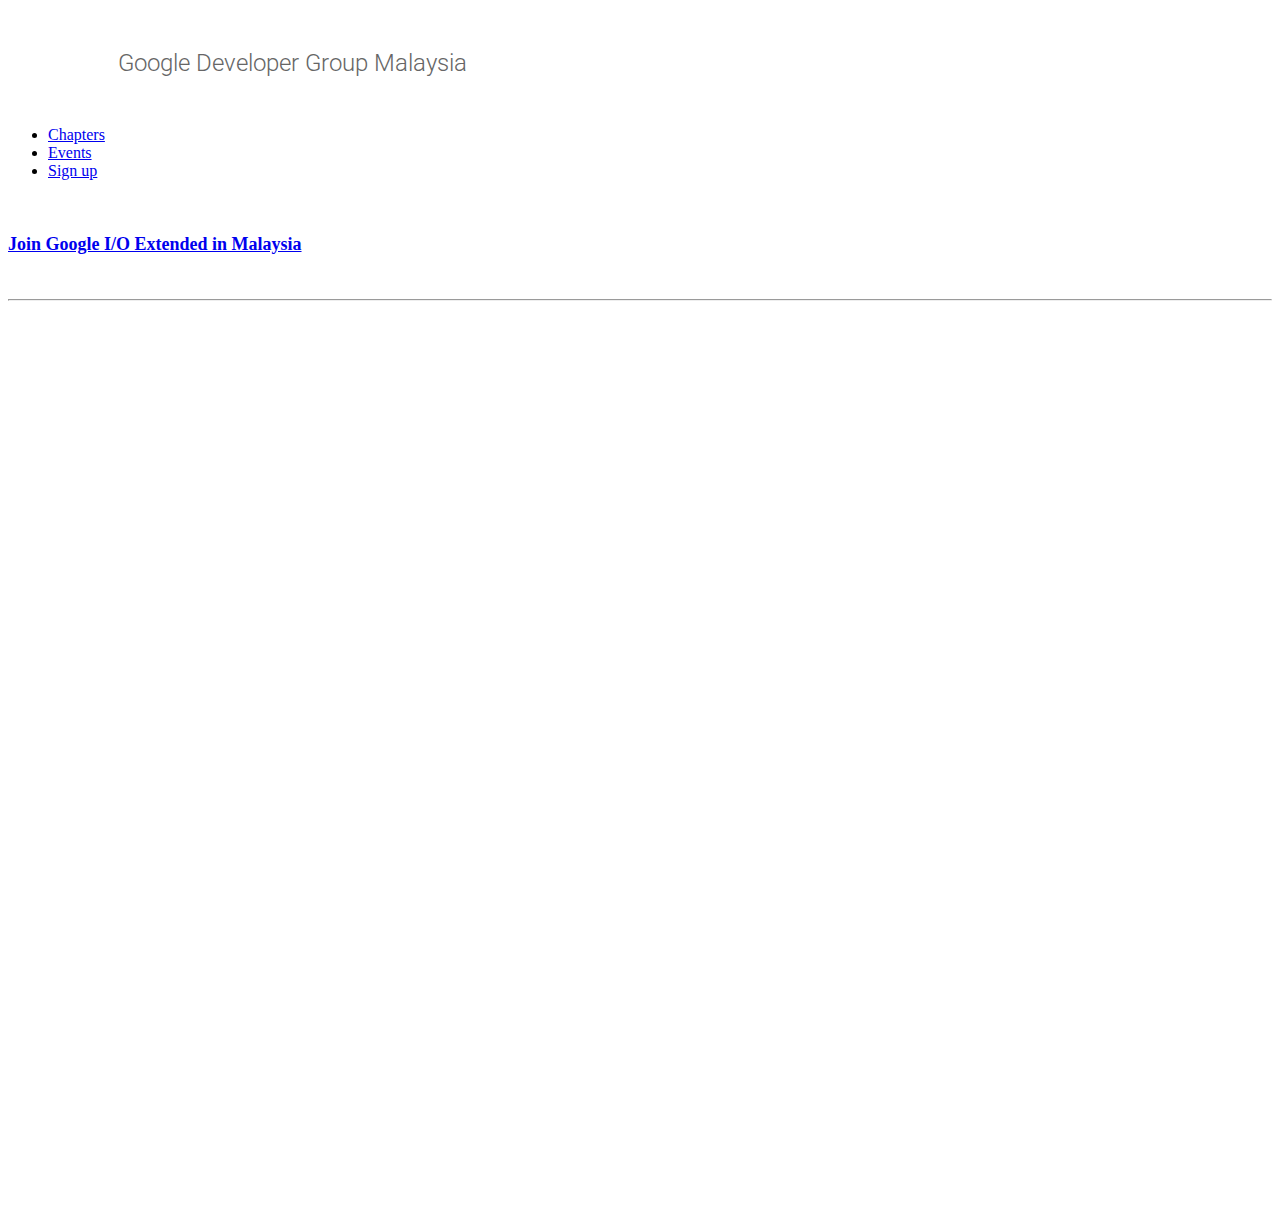
==== templates/index.html @ a5e40b49 "Initial files." ====
<!doctype html>
<html lang="en">
<head>
	<meta charset="utf-8">
    <meta http-equiv="X-UA-Compatible" content="IE=edge">
    <meta name="viewport" content="width=device-width, initial-scale=1">
	<title>Google Developer Group Malaysia</title>
	<!-- Bootstrap -->
    <link href="/css/bootstrap.min.css" rel="stylesheet">
	<link href="http://fonts.googleapis.com/css?family=Roboto:400,300,100" rel="stylesheet" type="text/css">
    <!-- HTML5 shim and Respond.js for IE8 support of HTML5 elements and media queries -->
    <!-- WARNING: Respond.js doesn't work if you view the page via file:// -->
    <!--[if lt IE 9]>
      <script src="https://oss.maxcdn.com/html5shiv/3.7.2/html5shiv.min.js"></script>
      <script src="https://oss.maxcdn.com/respond/1.4.2/respond.min.js"></script>
    <![endif]-->
</head>
<body>
	<script>
    (function(i,s,o,g,r,a,m){i['GoogleAnalyticsObject']=r;i[r]=i[r]||function(){
    (i[r].q=i[r].q||[]).push(arguments)},i[r].l=1*new Date();a=s.createElement(o),
    m=s.getElementsByTagName(o)[0];a.async=1;a.src=g;m.parentNode.insertBefore(a,m)
    })(window,document,'script','//www.google-analytics.com/analytics.js','ga');

    ga('create', 'UA-34708146-1', 'gdg.my');
    ga('send', 'pageview');
    </script>

	<div class="container-fluid">
		<h1 class="pull-left">Google Developer Group Malaysia</h1>
		<ul class="nav hidden">
			<li><a href="#">Chapters</a></li>
			<li><a href="#">Events</a></li>
			<li><a href="#">Sign up</a></li>
		</ul>
		<p class="pull-right join-google-iox-navbanner"><a href="https://plus.google.com/+GdgMy/posts/8ePc1GokkGb" target="_blank">Join Google I/O Extended in Malaysia</a></p>
		<br clear="all">
		<hr>
		<iframe src="https://events.google.com/io2015/embed" style="width:100%; height:100%;" frameborder="0" allowfullscreen></iframe>
		<style>
		html, body, iframe, .container, .container-fluid {
			position: relative;
			height: 100%;
		}

		h1 {
			background: url('/img/gdg_square_lg.png') 0 50% no-repeat;
			padding: 33px 0 33px 110px;
			font-size: 24px;
			font-family: 'Roboto';
			font-weight: 300;
			color: #666;
			margin-bottom: 0;
		}

		.join-google-iox-navbanner {
			margin-top: 54px;
			font-size: 18px;
		}
		.join-google-iox-navbanner a {
			font-weight: bold;
			text-decoration: underline;
		}
		.join-google-iox-navbanner a:hover {
			text-decoration: none;
		}
	    </style>
    </div>
	<!-- jQuery (necessary for Bootstrap's JavaScript plugins) -->
    <script src="https://ajax.googleapis.com/ajax/libs/jquery/1.11.2/jquery.min.js"></script>
    <!-- Include all compiled plugins (below), or include individual files as needed -->
    <script src="/js/bootstrap.min.js"></script>
</body>
</html>
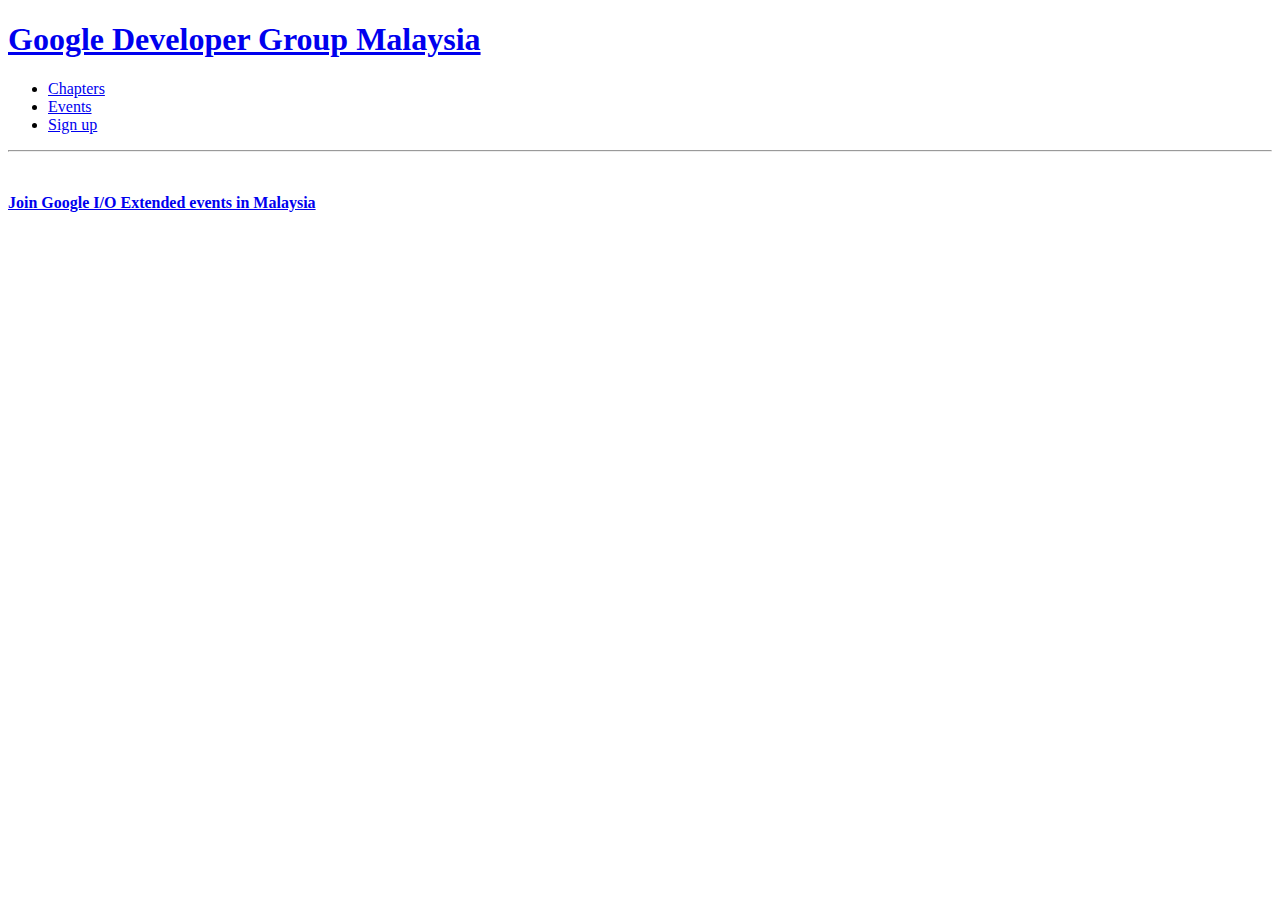
==== commit f5309dd9: "Create external stylesheet. Reorganize the header + nav section." ====
--- a/templates/index.html
+++ b/templates/index.html
@@ -14,9 +14,8 @@
       <script src="https://oss.maxcdn.com/html5shiv/3.7.2/html5shiv.min.js"></script>
       <script src="https://oss.maxcdn.com/respond/1.4.2/respond.min.js"></script>
     <![endif]-->
-</head>
-<body>
-	<script>
+    <link href="/css/style.css" rel="stylesheet">
+    <script>
     (function(i,s,o,g,r,a,m){i['GoogleAnalyticsObject']=r;i[r]=i[r]||function(){
     (i[r].q=i[r].q||[]).push(arguments)},i[r].l=1*new Date();a=s.createElement(o),
     m=s.getElementsByTagName(o)[0];a.async=1;a.src=g;m.parentNode.insertBefore(a,m)
@@ -25,47 +24,29 @@
     ga('create', 'UA-34708146-1', 'gdg.my');
     ga('send', 'pageview');
     </script>
+</head>
+<body>
 
-	<div class="container-fluid">
-		<h1 class="pull-left">Google Developer Group Malaysia</h1>
-		<ul class="nav hidden">
-			<li><a href="#">Chapters</a></li>
-			<li><a href="#">Events</a></li>
-			<li><a href="#">Sign up</a></li>
-		</ul>
-		<p class="pull-right join-google-iox-navbanner"><a href="https://plus.google.com/+GdgMy/posts/8ePc1GokkGb" target="_blank">Join Google I/O Extended in Malaysia</a></p>
-		<br clear="all">
-		<hr>
-		<iframe src="https://events.google.com/io2015/embed" style="width:100%; height:100%;" frameborder="0" allowfullscreen></iframe>
-		<style>
-		html, body, iframe, .container, .container-fluid {
-			position: relative;
-			height: 100%;
-		}
+	<div class="container-fluid"><div class="row">
+		<div class="col-xs-4">
+			<h1><a href="/">Google Developer Group Malaysia</a></h1>
+		</div>
+		<div class="col-xs-8">
+			<ul class="nav nav-justified">
+				<li><a href="/chapters">Chapters</a></li>
+				<li><a href="/events">Events</a></li>
+				<li><a href="/subscribe">Sign up</a></li>
+			</ul>
+		</div>
+    </div></div>
+	<hr>
+	
+	<div class="container">
+		<br>
+		<p class="text-center lead" style="font-weight: bold;"><a href="https://plus.google.com/+GdgMy/posts/8ePc1GokkGb" target="_blank">Join Google I/O Extended events in Malaysia</a></p>
+		<iframe src="https://events.google.com/io2015/embed" style="width:100%; height:540px;" frameborder="0" allowfullscreen></iframe>
+	</div>
 
-		h1 {
-			background: url('/img/gdg_square_lg.png') 0 50% no-repeat;
-			padding: 33px 0 33px 110px;
-			font-size: 24px;
-			font-family: 'Roboto';
-			font-weight: 300;
-			color: #666;
-			margin-bottom: 0;
-		}
-
-		.join-google-iox-navbanner {
-			margin-top: 54px;
-			font-size: 18px;
-		}
-		.join-google-iox-navbanner a {
-			font-weight: bold;
-			text-decoration: underline;
-		}
-		.join-google-iox-navbanner a:hover {
-			text-decoration: none;
-		}
-	    </style>
-    </div>
 	<!-- jQuery (necessary for Bootstrap's JavaScript plugins) -->
     <script src="https://ajax.googleapis.com/ajax/libs/jquery/1.11.2/jquery.min.js"></script>
     <!-- Include all compiled plugins (below), or include individual files as needed -->
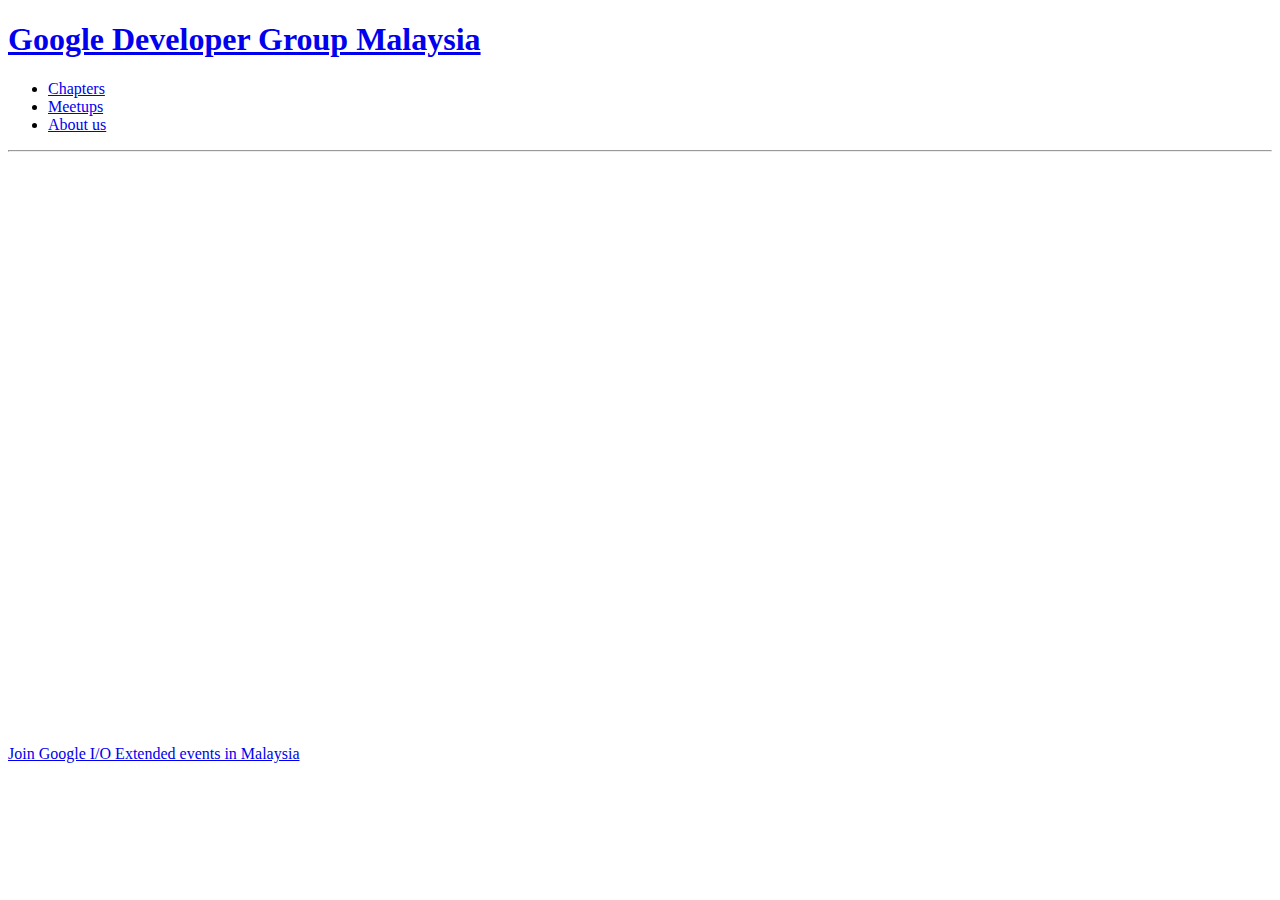
==== commit cd1ea048: "Restyled the front page. Again." ====
--- a/templates/index.html
+++ b/templates/index.html
@@ -7,7 +7,7 @@
 	<title>Google Developer Group Malaysia</title>
 	<!-- Bootstrap -->
     <link href="/css/bootstrap.min.css" rel="stylesheet">
-	<link href="http://fonts.googleapis.com/css?family=Roboto:400,300,100" rel="stylesheet" type="text/css">
+	<link href="http://fonts.googleapis.com/css?family=Roboto:900,700,400,300,100" rel="stylesheet" type="text/css">
     <!-- HTML5 shim and Respond.js for IE8 support of HTML5 elements and media queries -->
     <!-- WARNING: Respond.js doesn't work if you view the page via file:// -->
     <!--[if lt IE 9]>
@@ -27,24 +27,27 @@
 </head>
 <body>
 
-	<div class="container-fluid"><div class="row">
-		<div class="col-xs-4">
-			<h1><a href="/">Google Developer Group Malaysia</a></h1>
-		</div>
-		<div class="col-xs-8">
-			<ul class="nav nav-justified">
-				<li><a href="/chapters">Chapters</a></li>
-				<li><a href="/events">Events</a></li>
-				<li><a href="/subscribe">Sign up</a></li>
-			</ul>
-		</div>
-    </div></div>
-	<hr>
+	<div class="container-fluid">
+		<div class="row">
+			<div class="col-xs-4">
+				<h1><a href="/">Google Developer Group Malaysia</a></h1>
+			</div>
+			<div class="col-xs-8">
+				<ul class="nav nav-justified">
+					<li><a href="/chapters">Chapters</a></li>
+					<li><a href="/meetups">Meetups</a></li>
+					<li><a href="/about">About us</a></li>
+				</ul>
+			</div>
+	    </div>
+    <hr style="margin-bottom: 0;">
+    </div>
 	
+	<iframe src="https://events.google.com/io2015/embed" style="width:100%; height:540px;" frameborder="0" allowfullscreen></iframe>
 	<div class="container">
 		<br>
-		<p class="text-center lead" style="font-weight: bold;"><a href="https://plus.google.com/+GdgMy/posts/8ePc1GokkGb" target="_blank">Join Google I/O Extended events in Malaysia</a></p>
-		<iframe src="https://events.google.com/io2015/embed" style="width:100%; height:540px;" frameborder="0" allowfullscreen></iframe>
+		<p class="text-center lead bg-warning" style="padding-top: 15px; padding-bottom: 15px;"><a href="https://plus.google.com/+GdgMy/posts/8ePc1GokkGb" target="_blank">Join Google I/O Extended events in Malaysia</a></p>
+		
 	</div>
 
 	<!-- jQuery (necessary for Bootstrap's JavaScript plugins) -->
